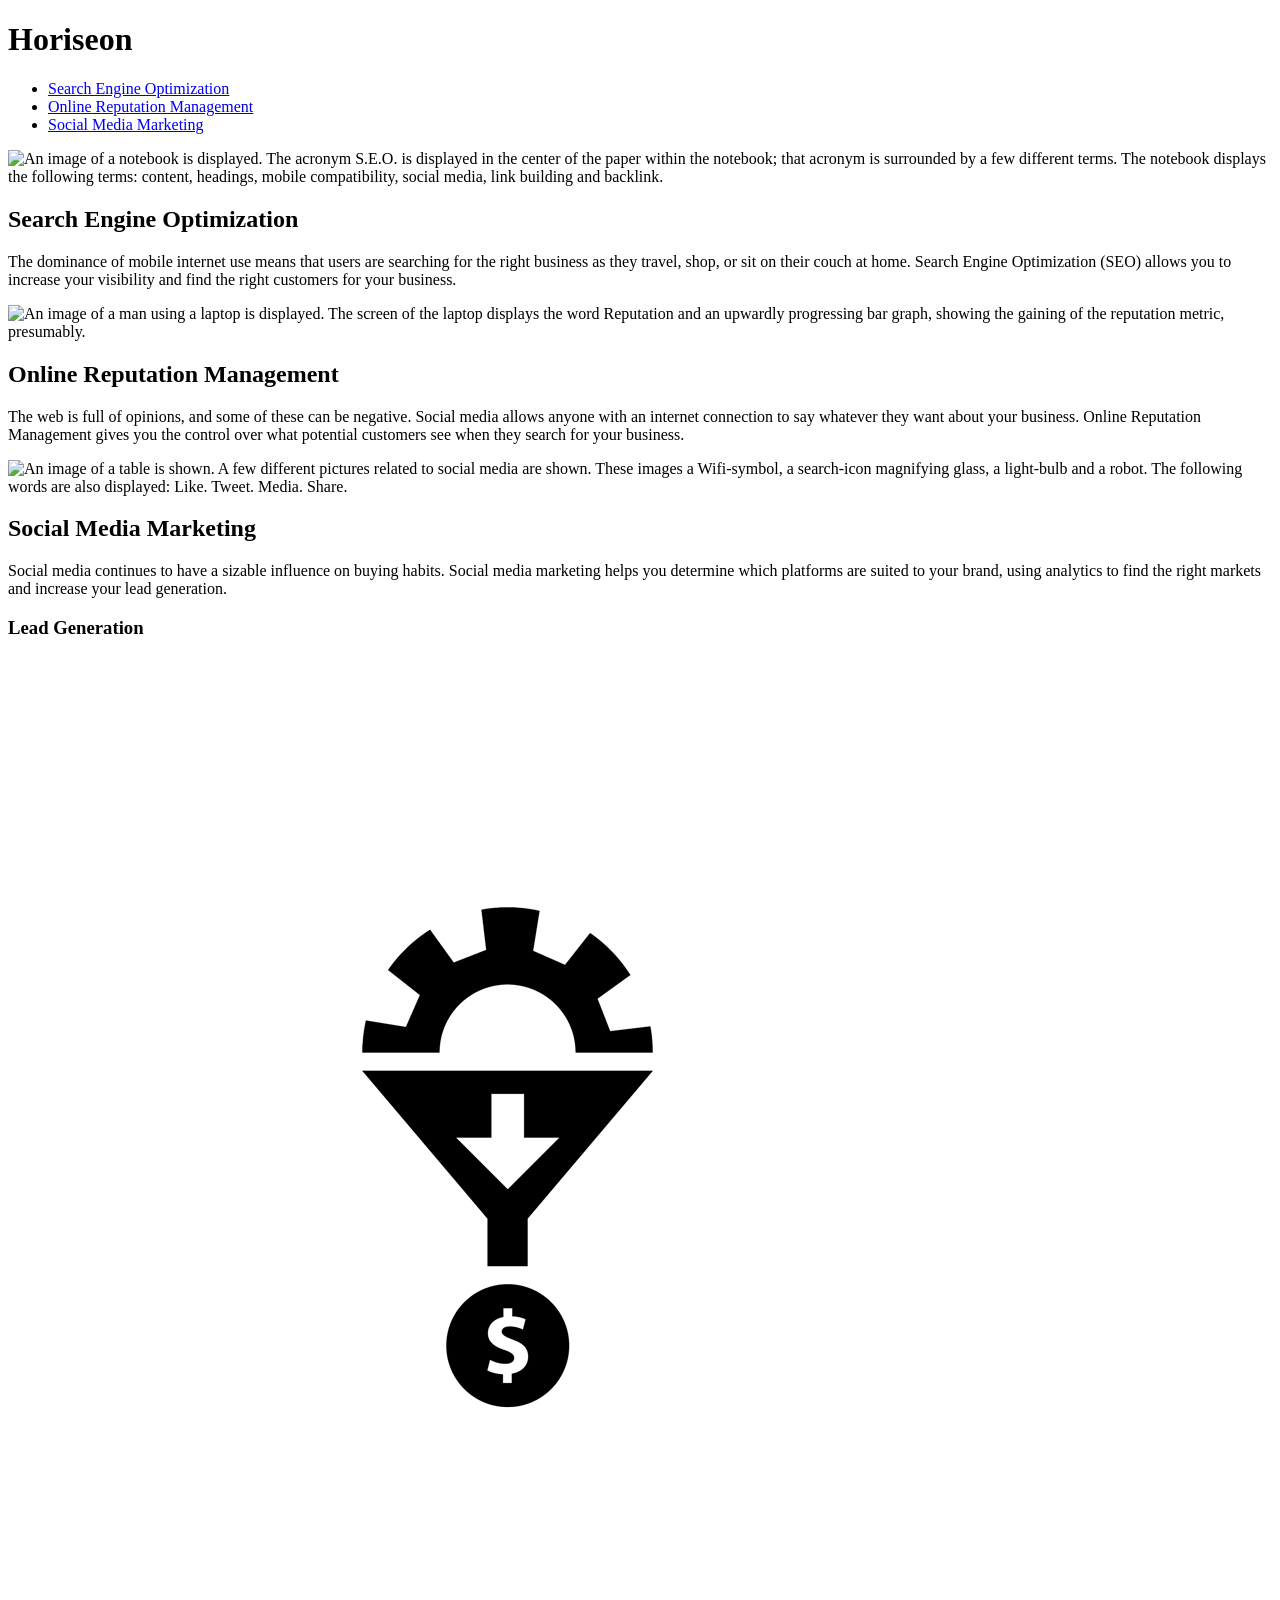
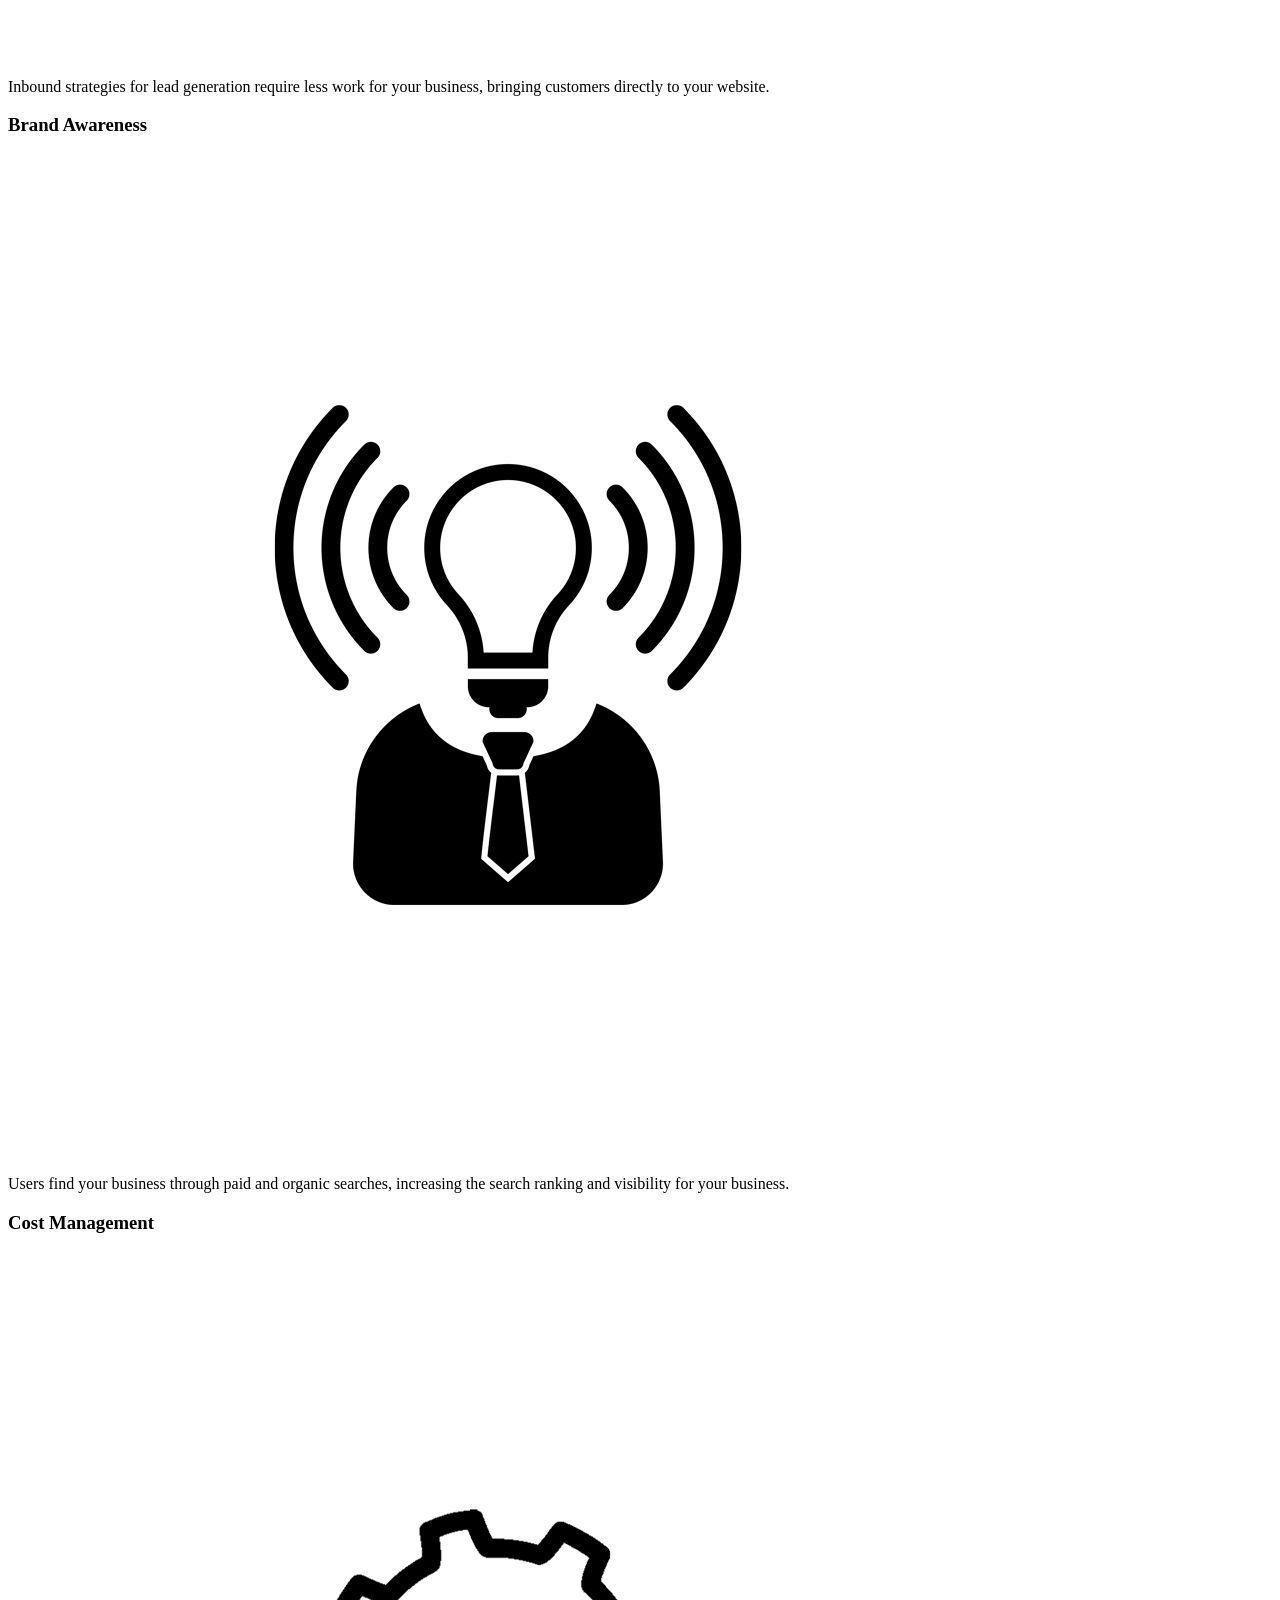
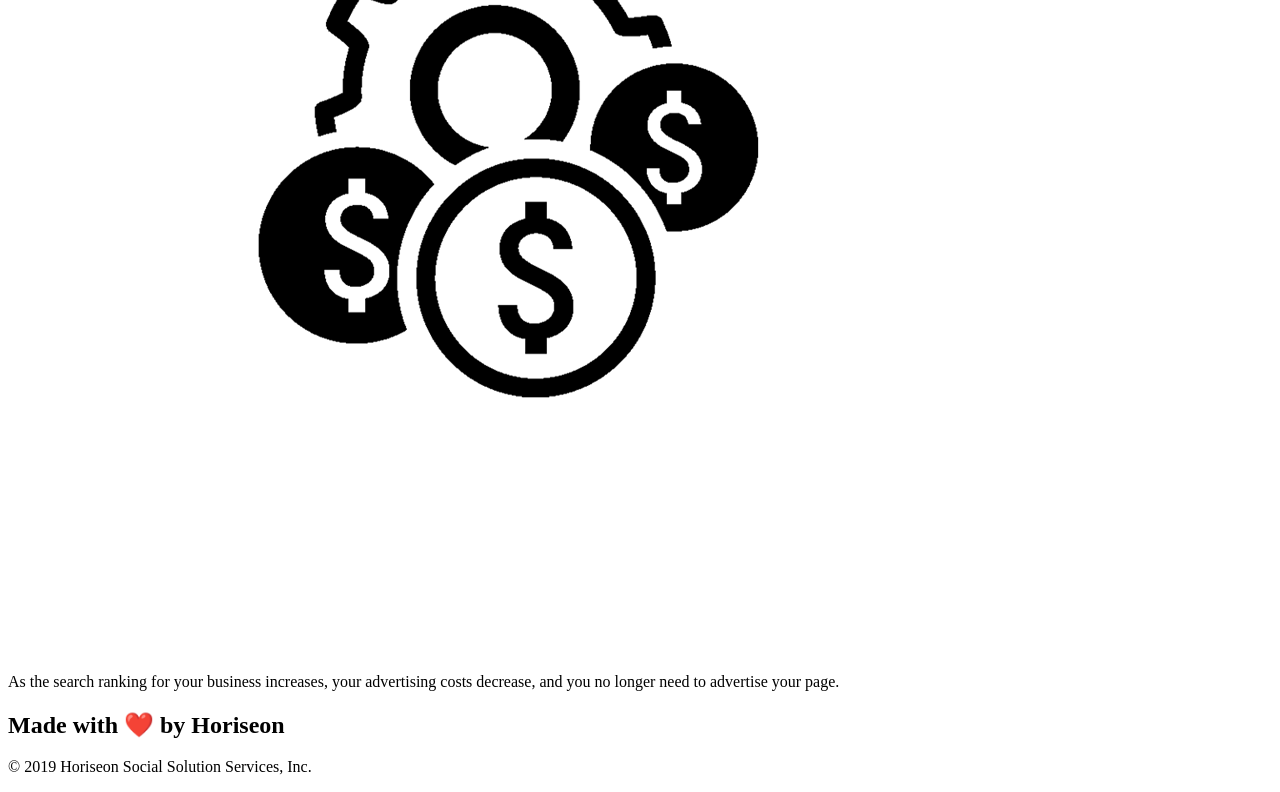
==== Develop/index.html @ d1c980c0 "Added alt tags to all img elements" ====
<!DOCTYPE html>
<html lang="en-us">

<head>
    <meta charset="UTF-8" />
    <link rel="stylesheet" href="./assets/css/style.css">
    <title>website</title>
</head>

<body>
    <header class="header">
        <h1>Hori<span class="seo">seo</span>n</h1>
        <nav>
            <ul>
                <li>
                    <a href="#search-engine-optimization">Search Engine Optimization</a>
                </li>
                <li>
                    <a href="#online-reputation-management">Online Reputation Management</a>
                </li>
                <li>
                    <a href="#social-media-marketing">Social Media Marketing</a>
                </li>
            </ul>
        </nav>
    </header>
    <section class="hero"></section>
    <section class="content">
        <section class="search-engine-optimization">
            <img src="./assets/images/search-engine-optimization.jpg" alt="An image of a notebook is displayed. The acronym S.E.O. is displayed in the center of the paper within the notebook; that acronym is surrounded by a few different terms. The notebook displays the following terms: content, headings, mobile compatibility, social media, link building and backlink." class="float-left" />
            <h2>Search Engine Optimization</h2>
            <p>
                The dominance of mobile internet use means that users are searching for the right business as they travel, shop, or sit on their couch at home. Search Engine Optimization (SEO) allows you to increase your visibility and find the right customers for your business.
            </p>
        </section>
        <section id="online-reputation-management" class="online-reputation-management">
            <img src="./assets/images/online-reputation-management.jpg" alt="An image of a man using a laptop is displayed. The screen of the laptop displays the word Reputation and an upwardly progressing bar graph, showing the gaining of the reputation metric, presumably." class="float-right" />
            <h2>Online Reputation Management</h2>
            <p>
                The web is full of opinions, and some of these can be negative. Social media allows anyone with an internet connection to say whatever they want about your business. Online Reputation Management gives you the control over what potential customers see when they search for your business.
            </p>
        </section>
        <section id="social-media-marketing" class="social-media-marketing">
            <img src="./assets/images/social-media-marketing.jpg" alt="An image of a table is shown. A few different pictures related to social media are shown. These images a Wifi-symbol, a search-icon magnifying glass, a light-bulb and a robot. The following words are also displayed: Like. Tweet. Media. Share." class="float-left" />
            <h2>Social Media Marketing</h2>
            <p>
                Social media continues to have a sizable influence on buying habits. Social media marketing helps you determine which platforms are suited to your brand, using analytics to find the right markets and increase your lead generation.
            </p>
        </section>
    </section>
    <seciton class="benefits">
        <section class="benefit-lead">
            <h3>Lead Generation</h3>
            <img src="./assets/images/lead-generation.png" alt="An icon of a gear and an arrow moving toward a money symbol is shown." />
            <p>
                Inbound strategies for lead generation require less work for your business, bringing customers directly to your website.
            </p>
        </section>
        <section class="benefit-brand">
            <h3>Brand Awareness</h3>
            <img src="./assets/images/brand-awareness.png" alt="An image of a lightbulb with a man's body is shown. There is a signal moving outward from the lightbulb."/>
            <p>
                Users find your business through paid and organic searches, increasing the search ranking and visibility for your business.
            </p>
        </section>
        <section class="benefit-cost">
            <h3>Cost Management</h3>
            <img src="./assets/images/cost-management.png" alt="An image of money symbols and gears is shown." />
            <p>
                As the search ranking for your business increases, your advertising costs decrease, and you no longer need to advertise your page.
            </p>
        </section>
    </section>
    <footer class="footer">
        <h2>Made with ❤️️ by Horiseon</h2>
        <p>
            &copy; 2019 Horiseon Social Solution Services, Inc.
        </p>
    </footer>
</body>

</html>
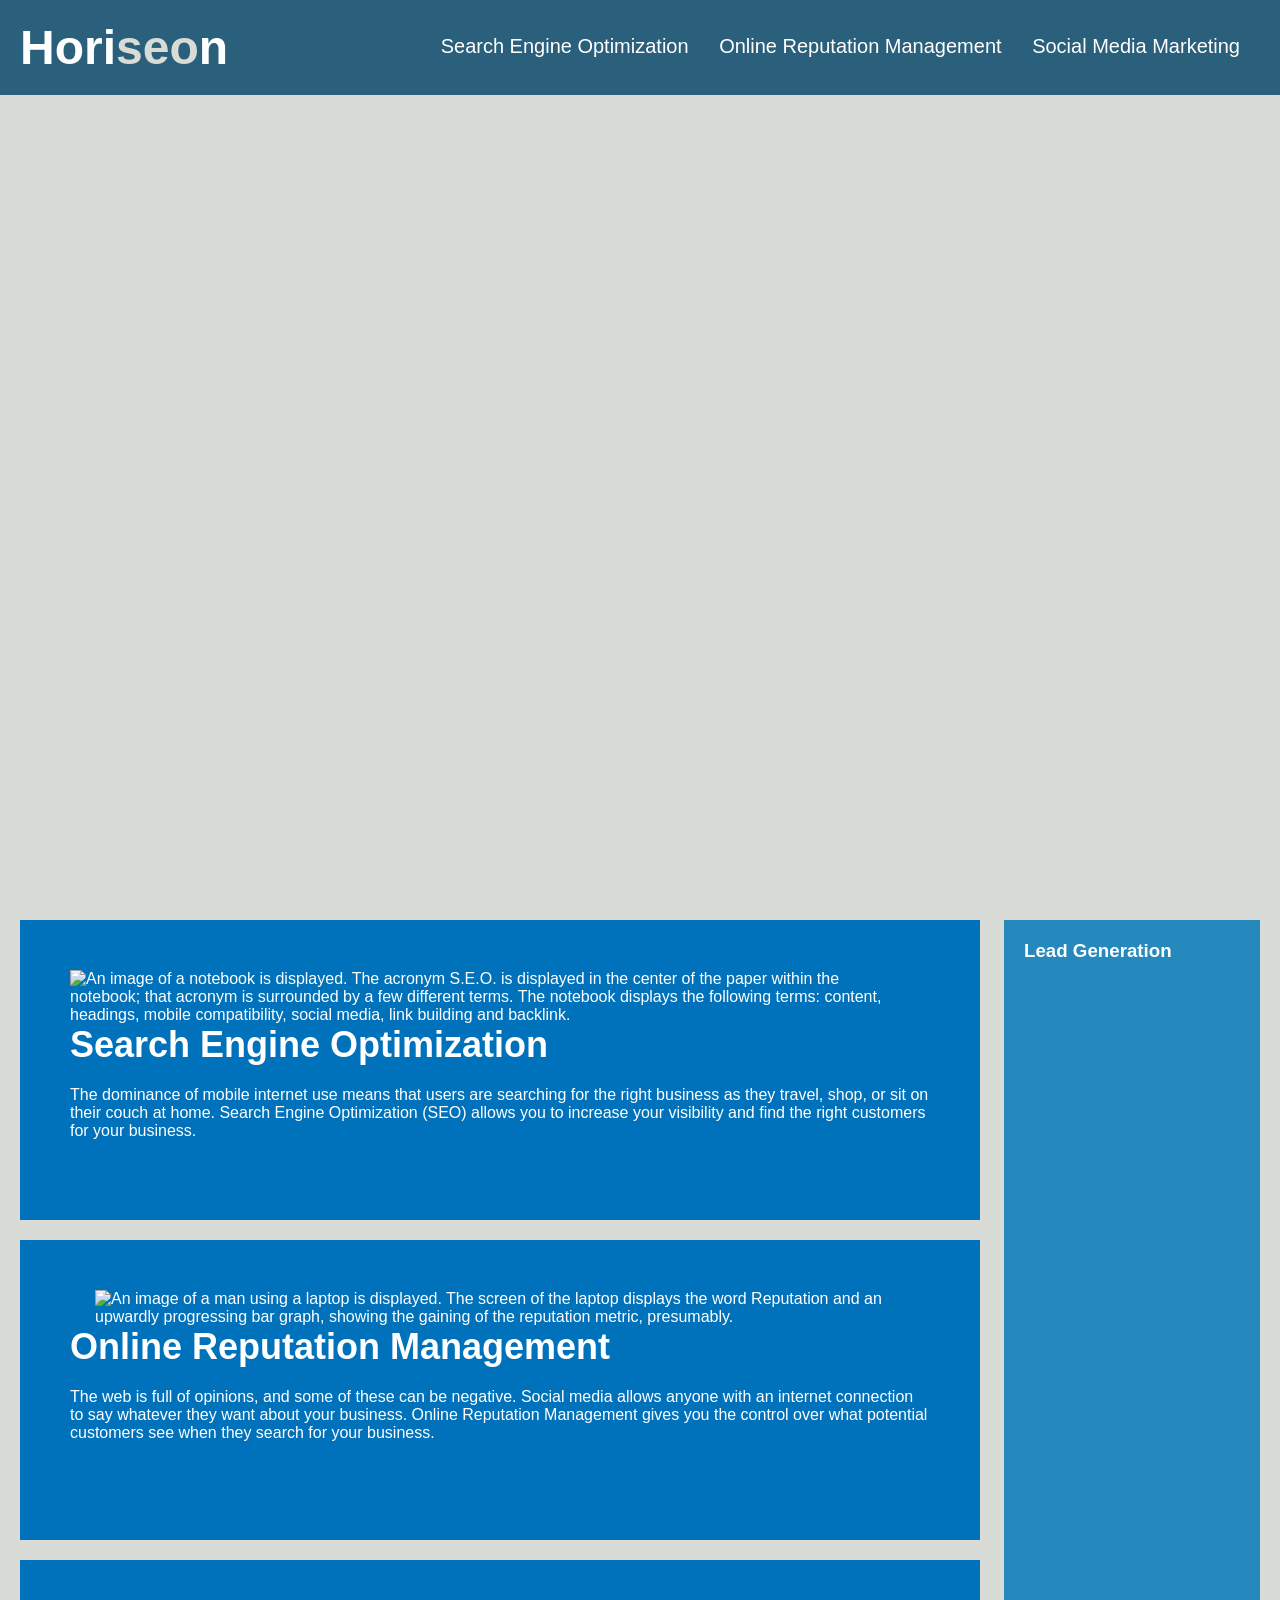
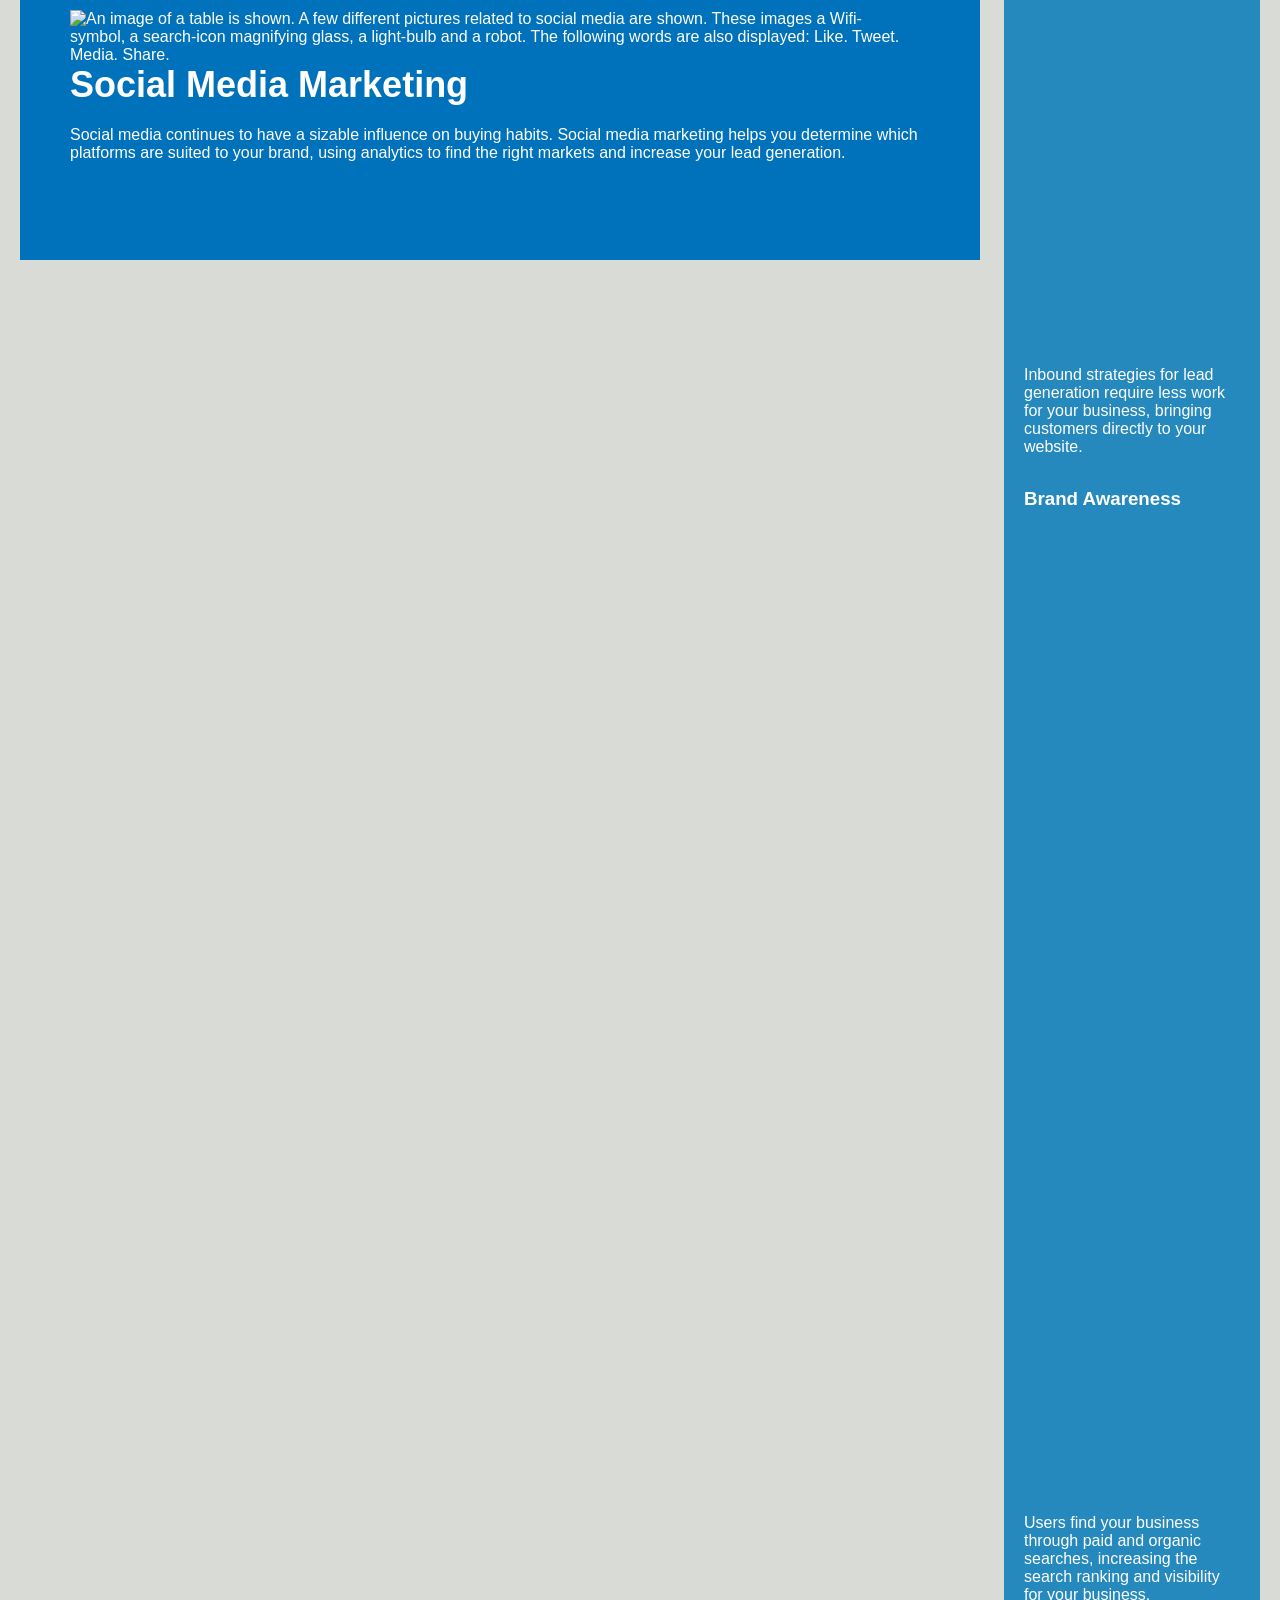
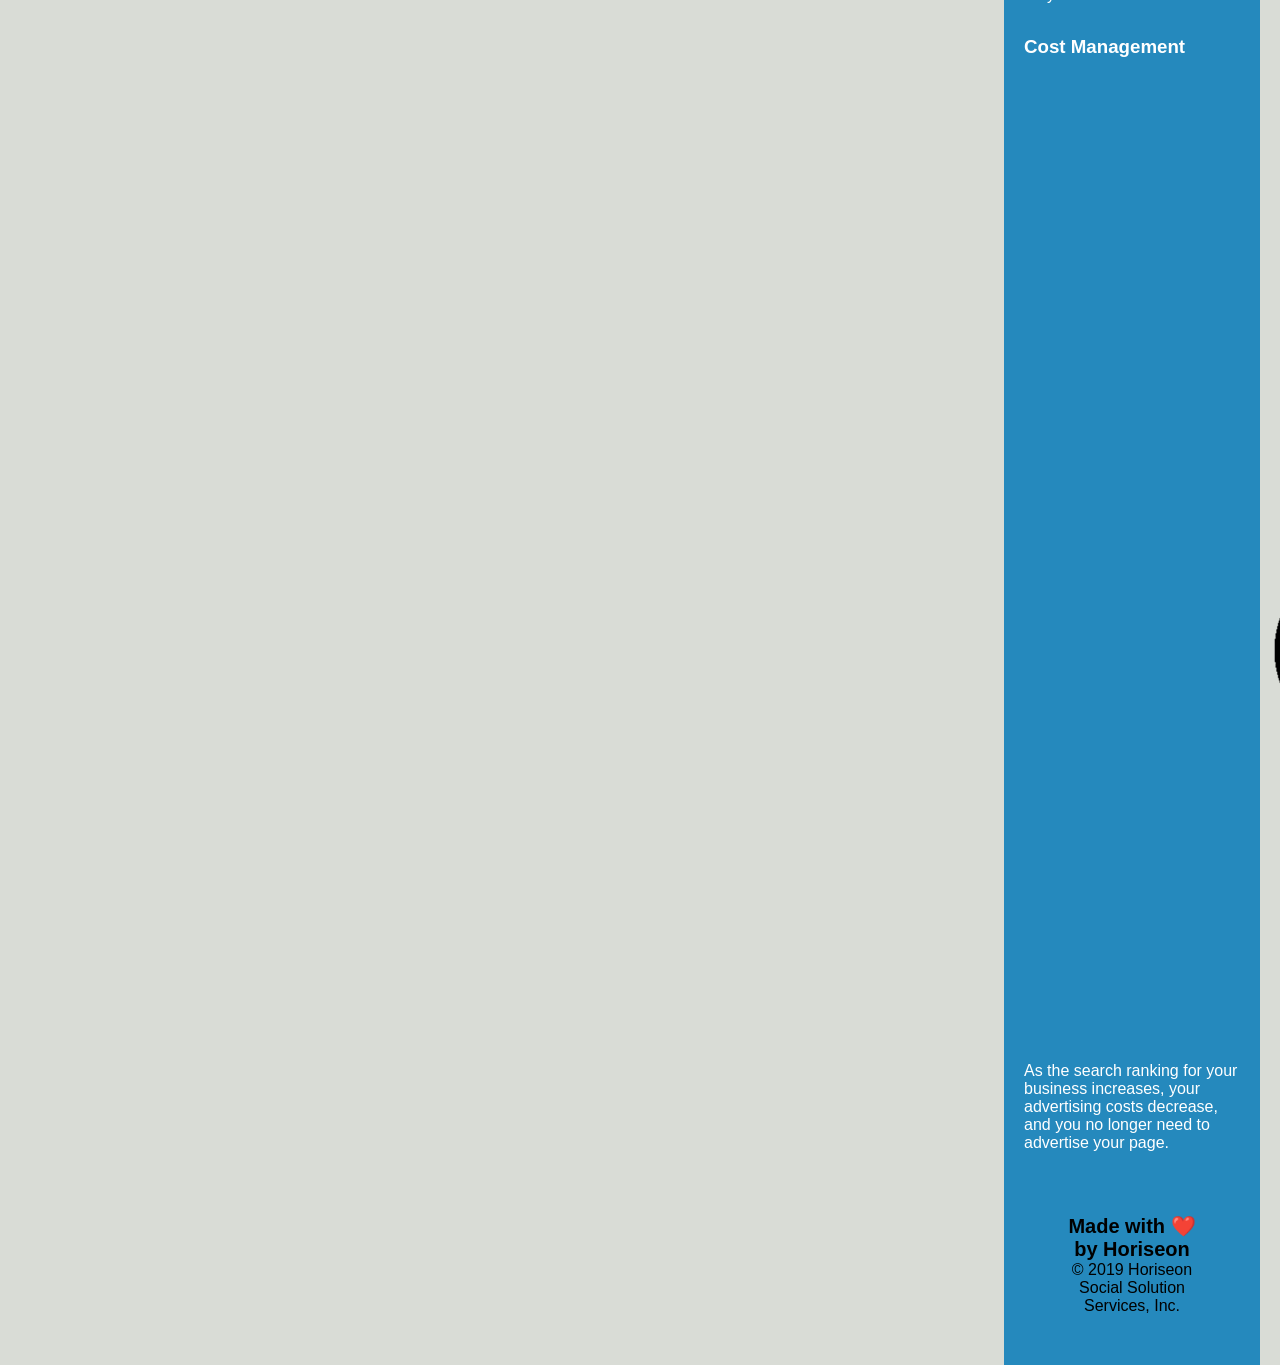
==== commit 6ccfd1a9: "consolidated class selectors" ====
--- a/Develop/index.html
+++ b/Develop/index.html
@@ -4,13 +4,13 @@
 <head>
     <meta charset="UTF-8" />
     <link rel="stylesheet" href="./assets/css/style.css">
-    <title>website</title>
+    <title>Digital Horiseon</title>
 </head>
 
 <body>
     <header class="header">
         <h1>Hori<span class="seo">seo</span>n</h1>
-        <nav>
+        <div>
             <ul>
                 <li>
                     <a href="#search-engine-optimization">Search Engine Optimization</a>
@@ -21,8 +21,8 @@
                 <li>
                     <a href="#social-media-marketing">Social Media Marketing</a>
                 </li>
-            </ul>
-        </nav>
+            </div>
+        </section>
     </header>
     <section class="hero"></section>
     <section class="content">
@@ -49,21 +49,21 @@
         </section>
     </section>
     <seciton class="benefits">
-        <section class="benefit-lead">
+        <section class="benefit1">
             <h3>Lead Generation</h3>
             <img src="./assets/images/lead-generation.png" alt="An icon of a gear and an arrow moving toward a money symbol is shown." />
             <p>
                 Inbound strategies for lead generation require less work for your business, bringing customers directly to your website.
             </p>
         </section>
-        <section class="benefit-brand">
+        <section class="benefit1">
             <h3>Brand Awareness</h3>
             <img src="./assets/images/brand-awareness.png" alt="An image of a lightbulb with a man's body is shown. There is a signal moving outward from the lightbulb."/>
             <p>
                 Users find your business through paid and organic searches, increasing the search ranking and visibility for your business.
             </p>
         </section>
-        <section class="benefit-cost">
+        <section class="benefit1">
             <h3>Cost Management</h3>
             <img src="./assets/images/cost-management.png" alt="An image of money symbols and gears is shown." />
             <p>
--- a/Develop/assets/css/style.css
+++ b/Develop/assets/css/style.css
@@ -0,0 +1,190 @@
+* {
+    box-sizing: border-box;
+    padding: 0;
+    margin: 0;
+}
+
+body {
+    background-color: #d9dcd6;
+}
+
+.header {
+    padding: 20px;
+    font-family: 'Trebuchet MS', 'Lucida Sans Unicode', 'Lucida Grande', 'Lucida Sans', Arial, sans-serif;
+    background-color: #2a607c;
+    color: #ffffff;
+}
+
+.header h1 {
+    display: inline-block;
+    font-size: 48px;
+}
+
+.header h1 .seo {
+    color: #d9dcd6;
+}
+
+.header div {
+    padding-top: 15px;
+    margin-right: 20px;
+    float: right;
+    font-family: 'Gill Sans', 'Gill Sans MT', Calibri, 'Trebuchet MS', sans-serif;
+    font-size: 20px;
+}
+
+.header div ul {
+    list-style-type: none;
+}
+
+.header div ul li {
+    display: inline-block;
+    margin-left: 25px;
+}
+
+a {
+    color: #ffffff;
+    text-decoration: none;
+}
+
+p {
+    font-size: 16px;
+}
+
+.hero {
+    height: 800px;
+    width: 100%;
+    margin-bottom: 25px;
+    background-image: url("../images/digital-marketing-meeting.jpg");
+    background-size: cover;
+    background-position: center;
+}
+
+.float-left {
+    float: left;
+    margin-right: 25px;
+}
+
+.float-right {
+    float: right;
+    margin-left: 25px;
+}
+
+.content {
+    width: 75%;
+    display: inline-block;
+    margin-left: 20px;
+}
+
+.benefits {
+    margin-right: 20px;
+    padding: 20px;
+    clear: both;
+    float: right;
+    width: 20%;
+    height: 100%;
+    font-family: 'Gill Sans', 'Gill Sans MT', Calibri, 'Trebuchet MS', sans-serif;
+    background-color: #2589bd;
+}
+
+.benefit1 {
+    margin-bottom: 32px;
+    color: #ffffff;
+}
+
+.benefit-lead h3 {
+    margin-bottom: 10px;
+    text-align: center;
+}
+
+.benefit-brand h3 {
+    margin-bottom: 10px;
+    text-align: center;
+}
+
+.benefit-cost h3 {
+    margin-bottom: 10px;
+    text-align: center;
+}
+
+.benefit-lead img {
+    display: block;
+    margin: 10px auto;
+    max-width: 150px;
+}
+
+.benefit-brand img {
+    display: block;
+    margin: 10px auto;
+    max-width: 150px;
+}
+
+.benefit-cost img {
+    display: block;
+    margin: 10px auto;
+    max-width: 150px;
+}
+
+.search-engine-optimization {
+    margin-bottom: 20px;
+    padding: 50px;
+    height: 300px;
+    font-family: 'Gill Sans', 'Gill Sans MT', Calibri, 'Trebuchet MS', sans-serif;
+    background-color: #0072bb;
+    color: #ffffff;
+}
+
+.online-reputation-management {
+    margin-bottom: 20px;
+    padding: 50px;
+    height: 300px;
+    font-family: 'Gill Sans', 'Gill Sans MT', Calibri, 'Trebuchet MS', sans-serif;
+    background-color: #0072bb;
+    color: #ffffff;
+}
+
+.social-media-marketing {
+    margin-bottom: 20px;
+    padding: 50px;
+    height: 300px;
+    font-family: 'Gill Sans', 'Gill Sans MT', Calibri, 'Trebuchet MS', sans-serif;
+    background-color: #0072bb;
+    color: #ffffff;
+}
+
+.search-engine-optimization img {
+    max-height: 200px;
+}
+
+.online-reputation-management img {
+    max-height: 200px;
+}
+
+.social-media-marketing img {
+    max-height: 200px;
+}
+
+.search-engine-optimization h2 {
+    margin-bottom: 20px;
+    font-size: 36px;
+}
+
+.online-reputation-management h2 {
+    margin-bottom: 20px;
+    font-size: 36px;
+}
+
+.social-media-marketing h2 {
+    margin-bottom: 20px;
+    font-size: 36px;
+}
+
+.footer {
+    padding: 30px;
+    clear: both;
+    font-family: 'Trebuchet MS', 'Lucida Sans Unicode', 'Lucida Grande', 'Lucida Sans', Arial, sans-serif;
+    text-align: center;
+}
+
+.footer h2 {
+    font-size: 20px;
+}
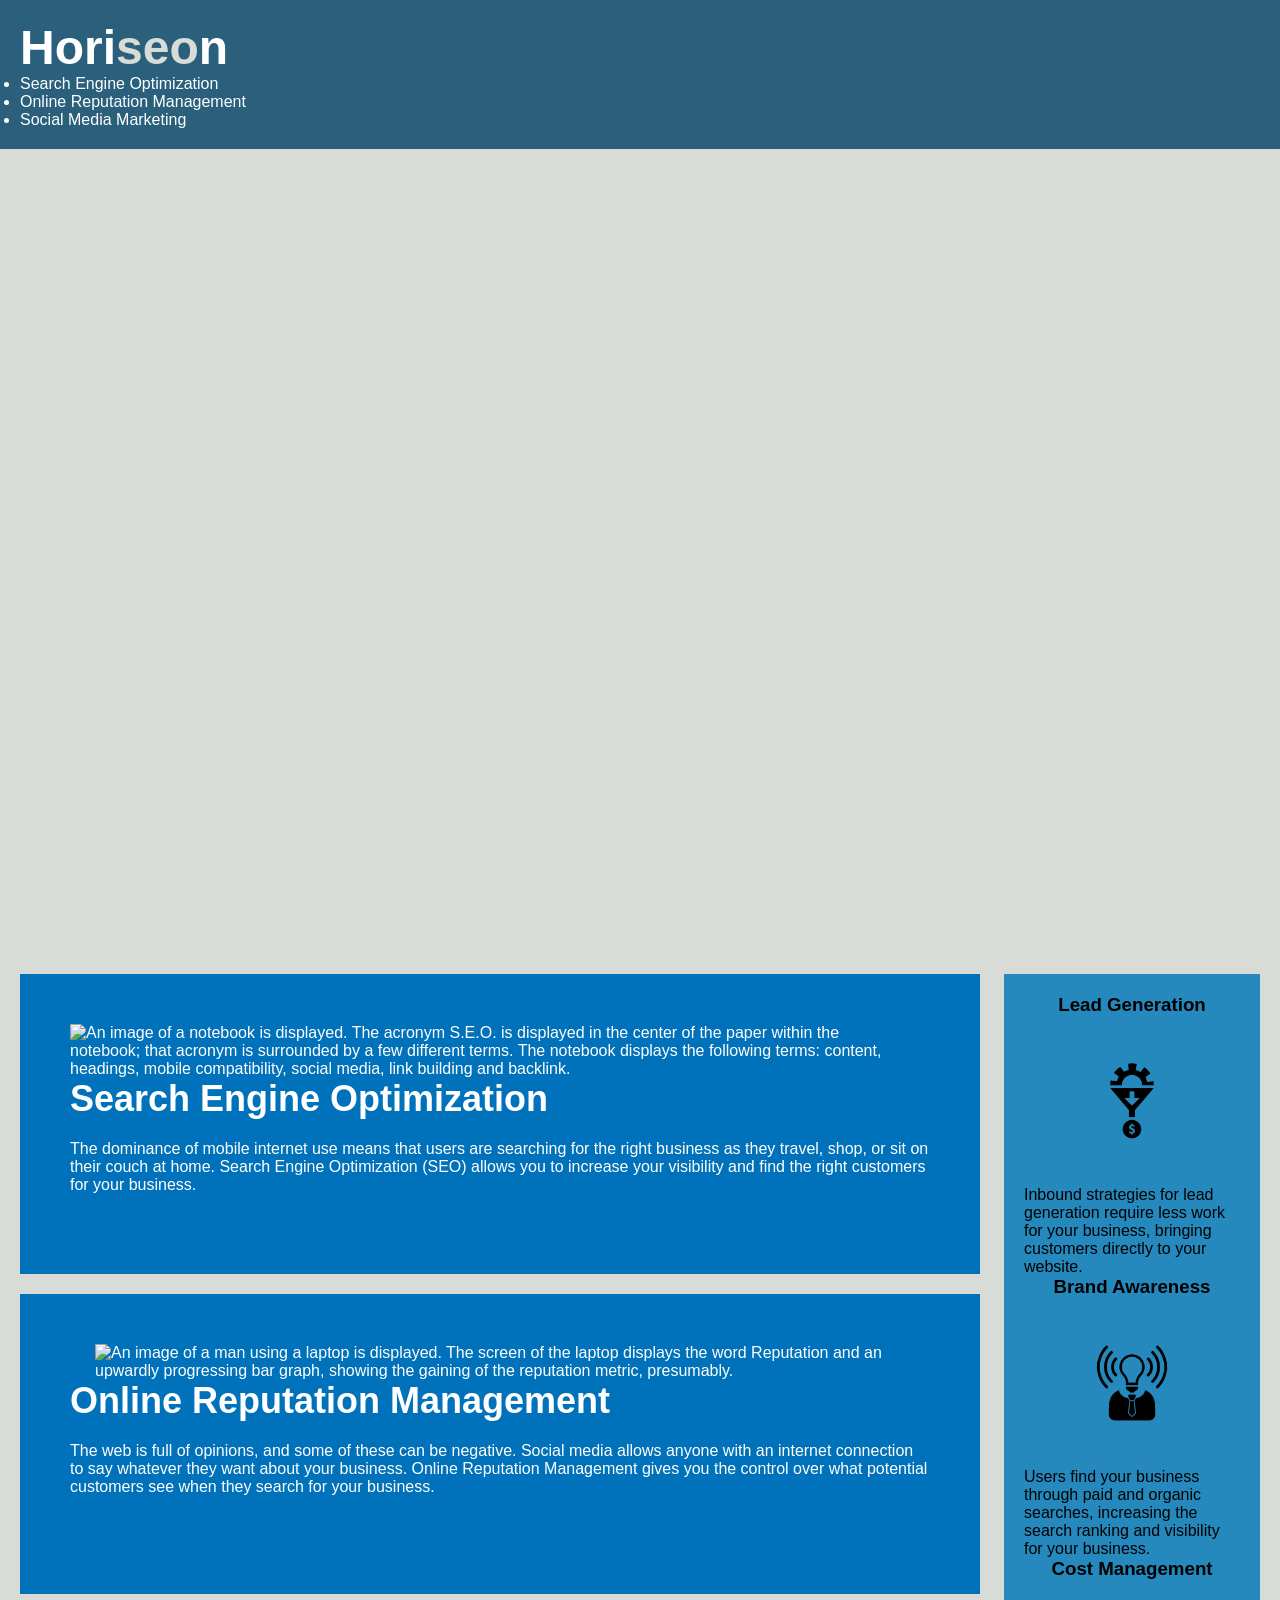
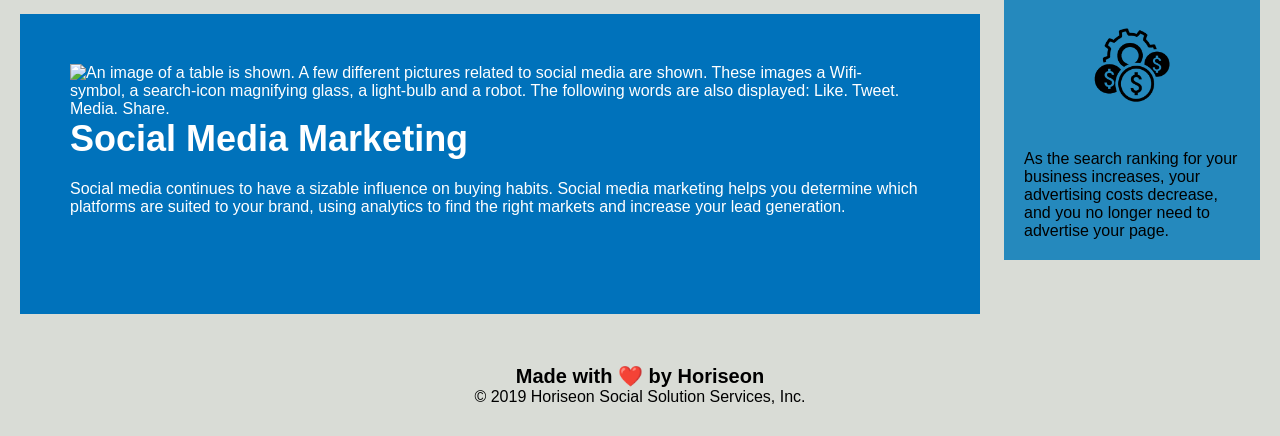
==== commit 31c1f698: "Attemped various solutions to consolidating CSS classes. Reverted back to old CSS style sheet." ====
--- a/Develop/index.html
+++ b/Develop/index.html
@@ -10,7 +10,7 @@
 <body>
     <header class="header">
         <h1>Hori<span class="seo">seo</span>n</h1>
-        <div>
+        <nav>
             <ul>
                 <li>
                     <a href="#search-engine-optimization">Search Engine Optimization</a>
@@ -21,7 +21,7 @@
                 <li>
                     <a href="#social-media-marketing">Social Media Marketing</a>
                 </li>
-            </div>
+            </nav>
         </section>
     </header>
     <section class="hero"></section>
@@ -48,29 +48,29 @@
             </p>
         </section>
     </section>
-    <seciton class="benefits">
-        <section class="benefit1">
+    <aside class="benefits">
+        <section class="benefit-lead">
             <h3>Lead Generation</h3>
             <img src="./assets/images/lead-generation.png" alt="An icon of a gear and an arrow moving toward a money symbol is shown." />
             <p>
                 Inbound strategies for lead generation require less work for your business, bringing customers directly to your website.
             </p>
         </section>
-        <section class="benefit1">
+        <section class="benefit-brand">
             <h3>Brand Awareness</h3>
             <img src="./assets/images/brand-awareness.png" alt="An image of a lightbulb with a man's body is shown. There is a signal moving outward from the lightbulb."/>
             <p>
                 Users find your business through paid and organic searches, increasing the search ranking and visibility for your business.
             </p>
         </section>
-        <section class="benefit1">
+        <section class="benefit-cost">
             <h3>Cost Management</h3>
             <img src="./assets/images/cost-management.png" alt="An image of money symbols and gears is shown." />
             <p>
                 As the search ranking for your business increases, your advertising costs decrease, and you no longer need to advertise your page.
             </p>
         </section>
-    </section>
+    </aside>
     <footer class="footer">
         <h2>Made with ❤️️ by Horiseon</h2>
         <p>
--- a/Develop/assets/css/style.css
+++ b/Develop/assets/css/style.css
@@ -86,7 +86,7 @@
     background-color: #2589bd;
 }
 
-.benefit1 {
+.benefit {
     margin-bottom: 32px;
     color: #ffffff;
 }
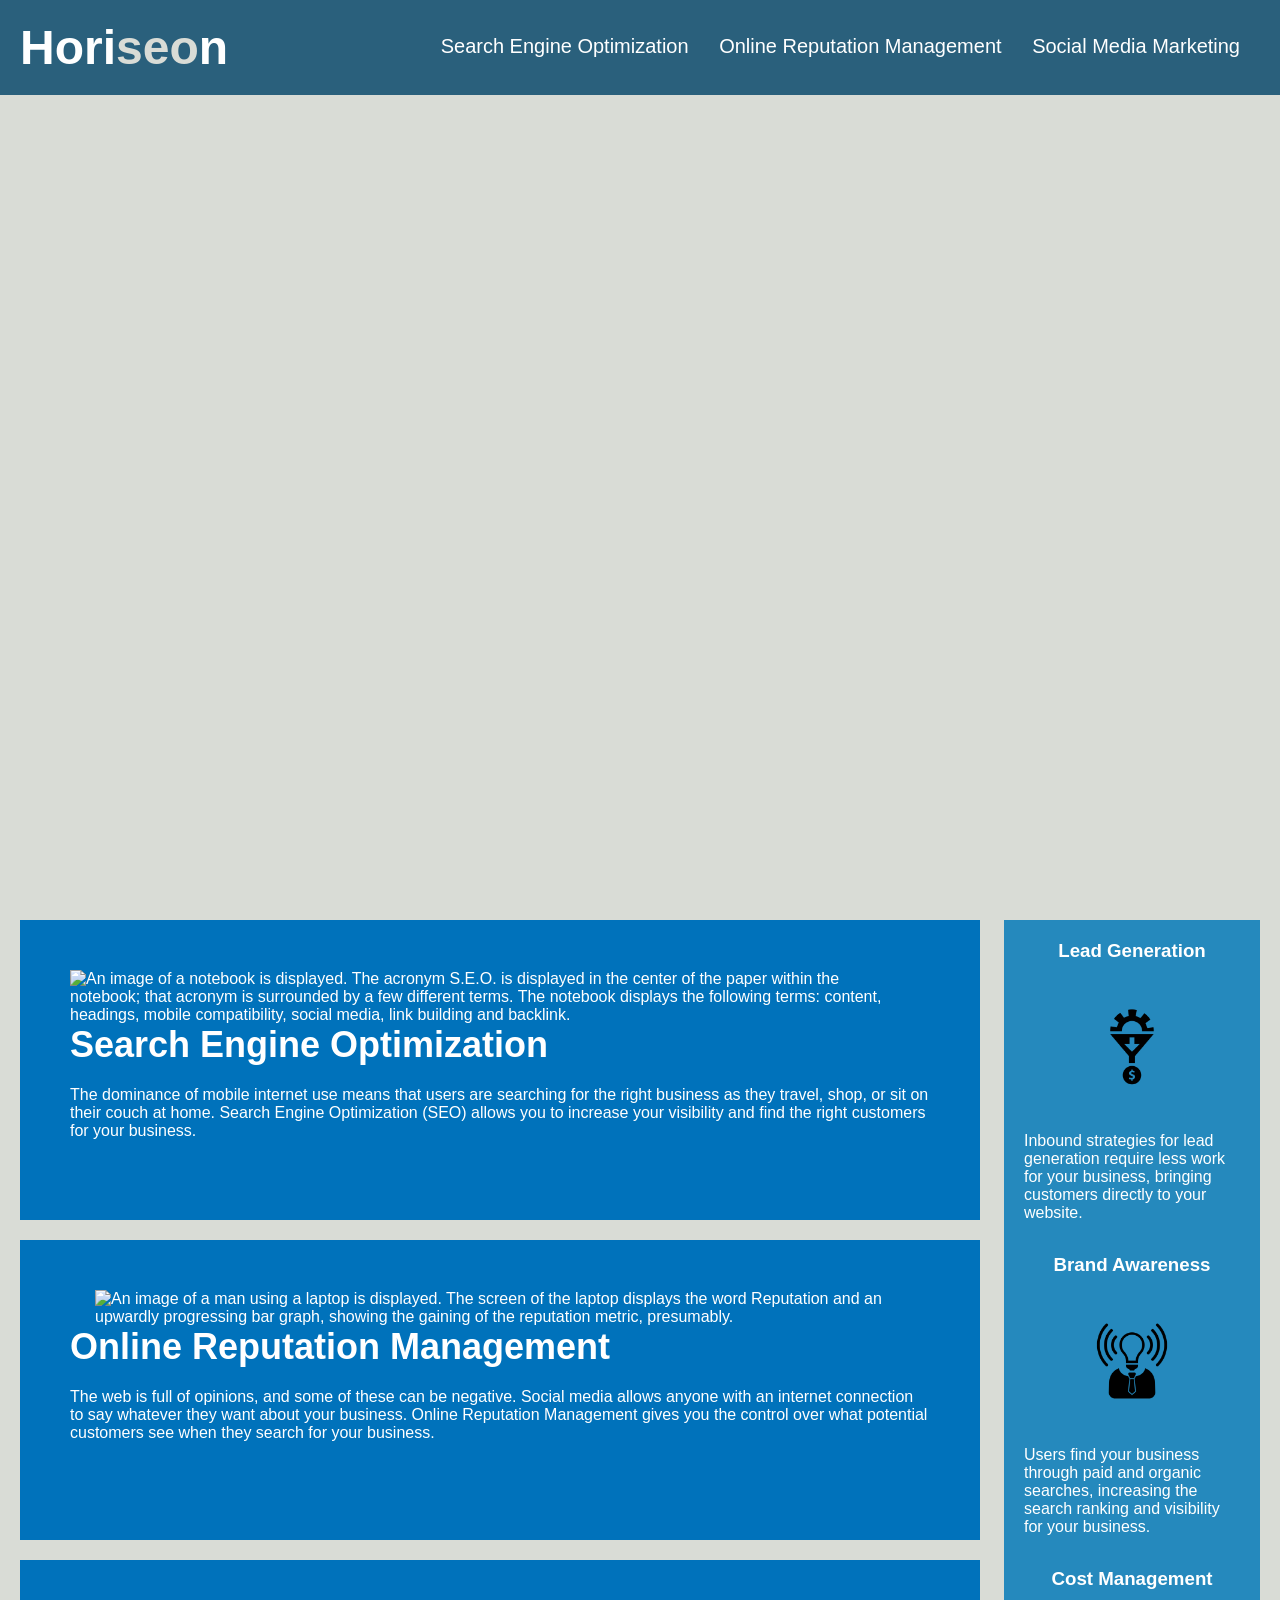
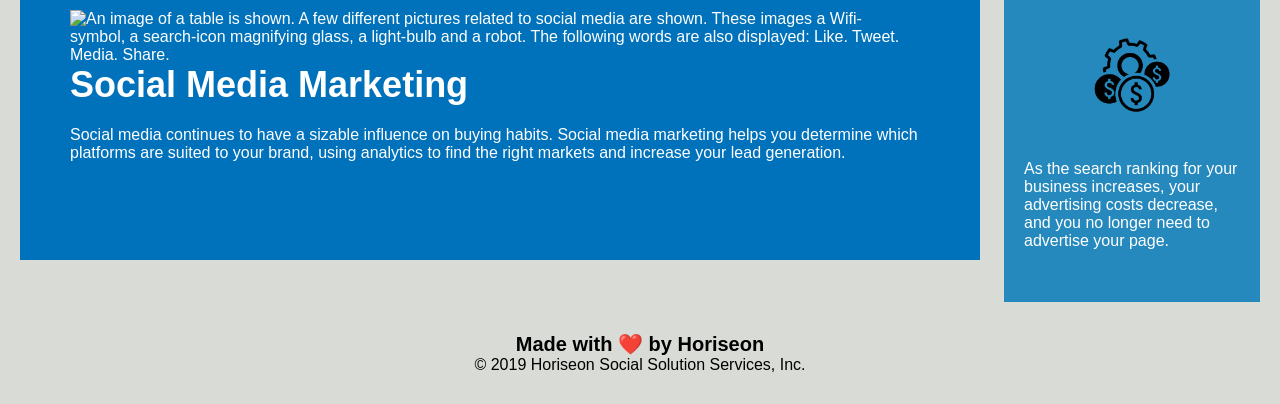
==== commit c9d782ad: "CSS classes have been properly consolidated" ====
--- a/Develop/index.html
+++ b/Develop/index.html
@@ -26,21 +26,21 @@
     </header>
     <section class="hero"></section>
     <section class="content">
-        <section class="search-engine-optimization">
+        <section class="smallerimage">
             <img src="./assets/images/search-engine-optimization.jpg" alt="An image of a notebook is displayed. The acronym S.E.O. is displayed in the center of the paper within the notebook; that acronym is surrounded by a few different terms. The notebook displays the following terms: content, headings, mobile compatibility, social media, link building and backlink." class="float-left" />
             <h2>Search Engine Optimization</h2>
             <p>
                 The dominance of mobile internet use means that users are searching for the right business as they travel, shop, or sit on their couch at home. Search Engine Optimization (SEO) allows you to increase your visibility and find the right customers for your business.
             </p>
         </section>
-        <section id="online-reputation-management" class="online-reputation-management">
+        <section id="online-reputation-management" class="smallerimage">
             <img src="./assets/images/online-reputation-management.jpg" alt="An image of a man using a laptop is displayed. The screen of the laptop displays the word Reputation and an upwardly progressing bar graph, showing the gaining of the reputation metric, presumably." class="float-right" />
             <h2>Online Reputation Management</h2>
             <p>
                 The web is full of opinions, and some of these can be negative. Social media allows anyone with an internet connection to say whatever they want about your business. Online Reputation Management gives you the control over what potential customers see when they search for your business.
             </p>
         </section>
-        <section id="social-media-marketing" class="social-media-marketing">
+        <section id="social-media-marketing" class="smallerimage">
             <img src="./assets/images/social-media-marketing.jpg" alt="An image of a table is shown. A few different pictures related to social media are shown. These images a Wifi-symbol, a search-icon magnifying glass, a light-bulb and a robot. The following words are also displayed: Like. Tweet. Media. Share." class="float-left" />
             <h2>Social Media Marketing</h2>
             <p>
@@ -49,21 +49,21 @@
         </section>
     </section>
     <aside class="benefits">
-        <section class="benefit-lead">
+        <section class="benefit">
             <h3>Lead Generation</h3>
             <img src="./assets/images/lead-generation.png" alt="An icon of a gear and an arrow moving toward a money symbol is shown." />
             <p>
                 Inbound strategies for lead generation require less work for your business, bringing customers directly to your website.
             </p>
         </section>
-        <section class="benefit-brand">
+        <section class="benefit">
             <h3>Brand Awareness</h3>
             <img src="./assets/images/brand-awareness.png" alt="An image of a lightbulb with a man's body is shown. There is a signal moving outward from the lightbulb."/>
             <p>
                 Users find your business through paid and organic searches, increasing the search ranking and visibility for your business.
             </p>
         </section>
-        <section class="benefit-cost">
+        <section class="benefit">
             <h3>Cost Management</h3>
             <img src="./assets/images/cost-management.png" alt="An image of money symbols and gears is shown." />
             <p>
--- a/Develop/assets/css/style.css
+++ b/Develop/assets/css/style.css
@@ -23,8 +23,8 @@
 .header h1 .seo {
     color: #d9dcd6;
 }
-
-.header div {
+/* All of the div tags in the CSS were changed to nav in order to properly to coincide with the html semantic mark-up */
+.header nav {
     padding-top: 15px;
     margin-right: 20px;
     float: right;
@@ -32,11 +32,11 @@
     font-size: 20px;
 }
 
-.header div ul {
+.header nav ul {
     list-style-type: none;
 }
 
-.header div ul li {
+.header nav ul li {
     display: inline-block;
     margin-left: 25px;
 }
@@ -86,45 +86,27 @@
     background-color: #2589bd;
 }
 
+/* The benefit class was created here to consolidate several redundant classes */
+
 .benefit {
     margin-bottom: 32px;
     color: #ffffff;
 }
 
-.benefit-lead h3 {
+.benefit h3 {
     margin-bottom: 10px;
     text-align: center;
 }
 
-.benefit-brand h3 {
-    margin-bottom: 10px;
-    text-align: center;
-}
-
-.benefit-cost h3 {
-    margin-bottom: 10px;
-    text-align: center;
-}
-
-.benefit-lead img {
+.benefit img {
     display: block;
     margin: 10px auto;
     max-width: 150px;
 }
 
-.benefit-brand img {
-    display: block;
-    margin: 10px auto;
-    max-width: 150px;
-}
+/* The smallerimage class was create to consolitdate some redundant classes */
 
-.benefit-cost img {
-    display: block;
-    margin: 10px auto;
-    max-width: 150px;
-}
-
-.search-engine-optimization {
+.smallerimage {
     margin-bottom: 20px;
     padding: 50px;
     height: 300px;
@@ -133,47 +115,11 @@
     color: #ffffff;
 }
 
-.online-reputation-management {
-    margin-bottom: 20px;
-    padding: 50px;
-    height: 300px;
-    font-family: 'Gill Sans', 'Gill Sans MT', Calibri, 'Trebuchet MS', sans-serif;
-    background-color: #0072bb;
-    color: #ffffff;
-}
-
-.social-media-marketing {
-    margin-bottom: 20px;
-    padding: 50px;
-    height: 300px;
-    font-family: 'Gill Sans', 'Gill Sans MT', Calibri, 'Trebuchet MS', sans-serif;
-    background-color: #0072bb;
-    color: #ffffff;
-}
-
-.search-engine-optimization img {
+.smallerimage img {
     max-height: 200px;
 }
 
-.online-reputation-management img {
-    max-height: 200px;
-}
-
-.social-media-marketing img {
-    max-height: 200px;
-}
-
-.search-engine-optimization h2 {
-    margin-bottom: 20px;
-    font-size: 36px;
-}
-
-.online-reputation-management h2 {
-    margin-bottom: 20px;
-    font-size: 36px;
-}
-
-.social-media-marketing h2 {
+.smallerimage h2 {
     margin-bottom: 20px;
     font-size: 36px;
 }
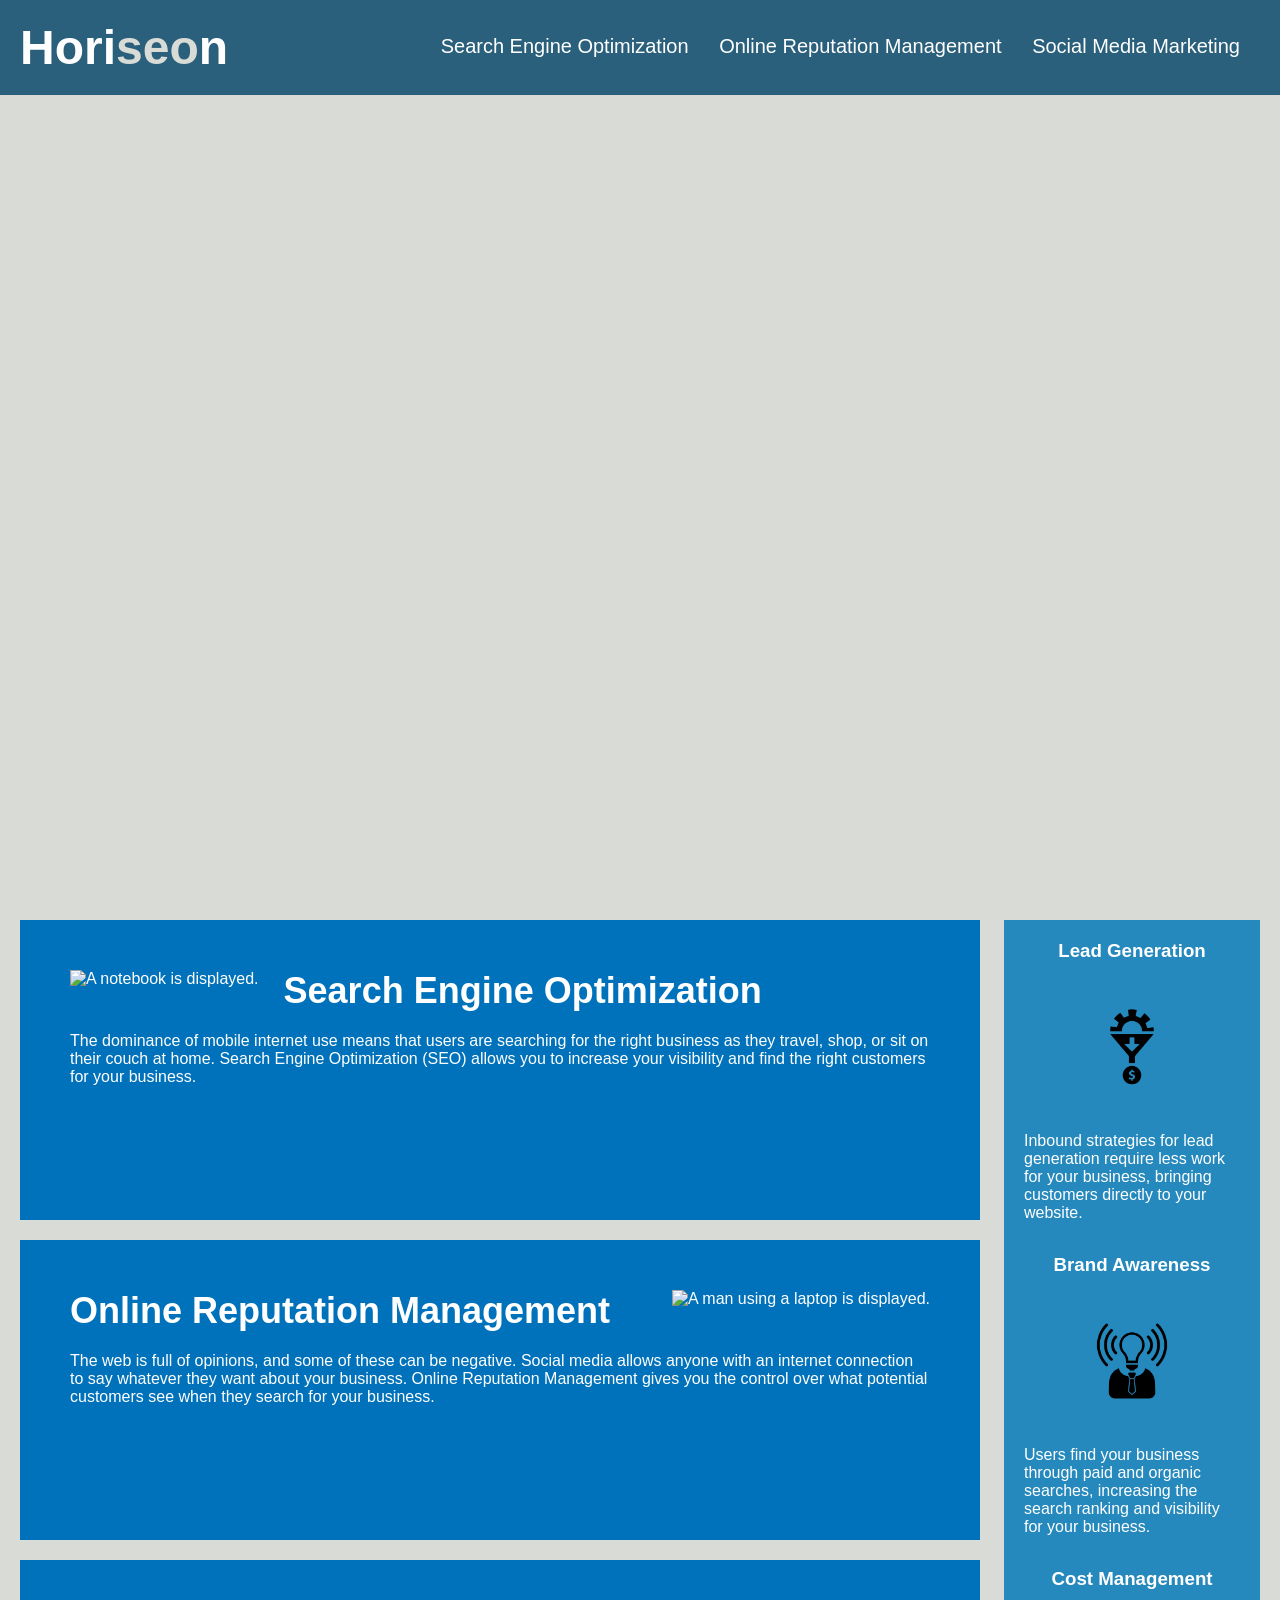
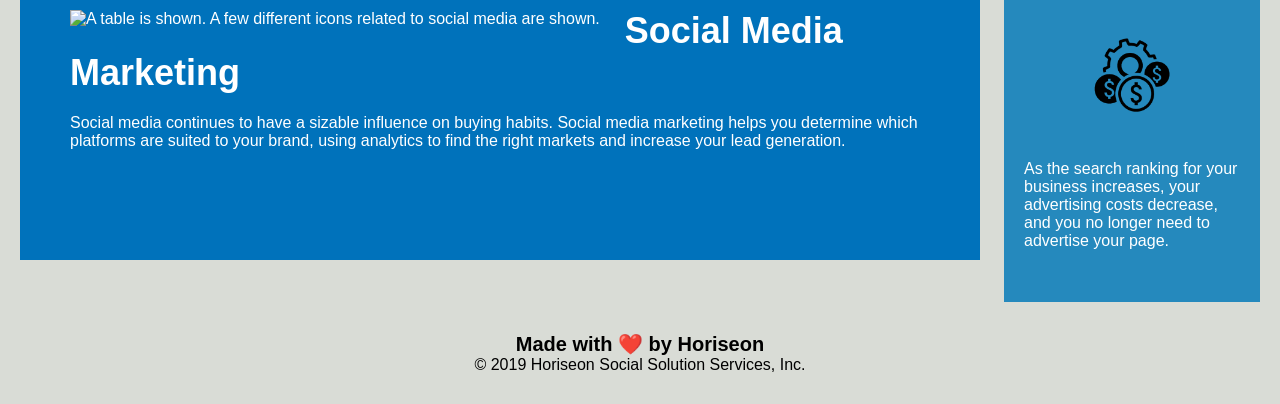
==== commit 06c5e8e8: "Made changes to README" ====
--- a/Develop/index.html
+++ b/Develop/index.html
@@ -8,7 +8,7 @@
 </head>
 
 <body>
-    <header class="header">
+    <header>
         <h1>Hori<span class="seo">seo</span>n</h1>
         <nav>
             <ul>
@@ -25,29 +25,29 @@
         </section>
     </header>
     <section class="hero"></section>
-    <section class="content">
-        <section class="smallerimage">
-            <img src="./assets/images/search-engine-optimization.jpg" alt="An image of a notebook is displayed. The acronym S.E.O. is displayed in the center of the paper within the notebook; that acronym is surrounded by a few different terms. The notebook displays the following terms: content, headings, mobile compatibility, social media, link building and backlink." class="float-left" />
+    <main>
+        <section id="search-engine-optimization" class="service">
+            <img src="./assets/images/search-engine-optimization.jpg" alt="A notebook is displayed." class="float-left" />
             <h2>Search Engine Optimization</h2>
             <p>
                 The dominance of mobile internet use means that users are searching for the right business as they travel, shop, or sit on their couch at home. Search Engine Optimization (SEO) allows you to increase your visibility and find the right customers for your business.
             </p>
         </section>
-        <section id="online-reputation-management" class="smallerimage">
-            <img src="./assets/images/online-reputation-management.jpg" alt="An image of a man using a laptop is displayed. The screen of the laptop displays the word Reputation and an upwardly progressing bar graph, showing the gaining of the reputation metric, presumably." class="float-right" />
+        <section id="online-reputation-management" class="service">
+            <img src="./assets/images/online-reputation-management.jpg" alt="A man using a laptop is displayed." class="float-right" />
             <h2>Online Reputation Management</h2>
             <p>
                 The web is full of opinions, and some of these can be negative. Social media allows anyone with an internet connection to say whatever they want about your business. Online Reputation Management gives you the control over what potential customers see when they search for your business.
             </p>
         </section>
-        <section id="social-media-marketing" class="smallerimage">
-            <img src="./assets/images/social-media-marketing.jpg" alt="An image of a table is shown. A few different pictures related to social media are shown. These images a Wifi-symbol, a search-icon magnifying glass, a light-bulb and a robot. The following words are also displayed: Like. Tweet. Media. Share." class="float-left" />
+        <section id="social-media-marketing" class="service">
+            <img src="./assets/images/social-media-marketing.jpg" alt="A table is shown. A few different icons related to social media are shown." class="float-left" />
             <h2>Social Media Marketing</h2>
             <p>
                 Social media continues to have a sizable influence on buying habits. Social media marketing helps you determine which platforms are suited to your brand, using analytics to find the right markets and increase your lead generation.
             </p>
         </section>
-    </section>
+    </main>
     <aside class="benefits">
         <section class="benefit">
             <h3>Lead Generation</h3>
@@ -71,7 +71,7 @@
             </p>
         </section>
     </aside>
-    <footer class="footer">
+    <footer>
         <h2>Made with ❤️️ by Horiseon</h2>
         <p>
             &copy; 2019 Horiseon Social Solution Services, Inc.
--- a/Develop/assets/css/style.css
+++ b/Develop/assets/css/style.css
@@ -8,23 +8,25 @@
     background-color: #d9dcd6;
 }
 
-.header {
+header {
     padding: 20px;
     font-family: 'Trebuchet MS', 'Lucida Sans Unicode', 'Lucida Grande', 'Lucida Sans', Arial, sans-serif;
     background-color: #2a607c;
     color: #ffffff;
 }
 
-.header h1 {
+header h1 {
     display: inline-block;
     font-size: 48px;
 }
 
-.header h1 .seo {
+header h1 .seo {
     color: #d9dcd6;
 }
+
 /* All of the div tags in the CSS were changed to nav in order to properly to coincide with the html semantic mark-up */
-.header nav {
+
+header nav {
     padding-top: 15px;
     margin-right: 20px;
     float: right;
@@ -32,11 +34,11 @@
     font-size: 20px;
 }
 
-.header nav ul {
+header nav ul {
     list-style-type: none;
 }
 
-.header nav ul li {
+header nav ul li {
     display: inline-block;
     margin-left: 25px;
 }
@@ -69,7 +71,7 @@
     margin-left: 25px;
 }
 
-.content {
+main {
     width: 75%;
     display: inline-block;
     margin-left: 20px;
@@ -106,7 +108,7 @@
 
 /* The smallerimage class was create to consolitdate some redundant classes */
 
-.smallerimage {
+.service {
     margin-bottom: 20px;
     padding: 50px;
     height: 300px;
@@ -115,22 +117,22 @@
     color: #ffffff;
 }
 
-.smallerimage img {
+.service img {
     max-height: 200px;
 }
 
-.smallerimage h2 {
+.service h2 {
     margin-bottom: 20px;
     font-size: 36px;
 }
 
-.footer {
+footer {
     padding: 30px;
     clear: both;
     font-family: 'Trebuchet MS', 'Lucida Sans Unicode', 'Lucida Grande', 'Lucida Sans', Arial, sans-serif;
     text-align: center;
 }
 
-.footer h2 {
+footer h2 {
     font-size: 20px;
 }
